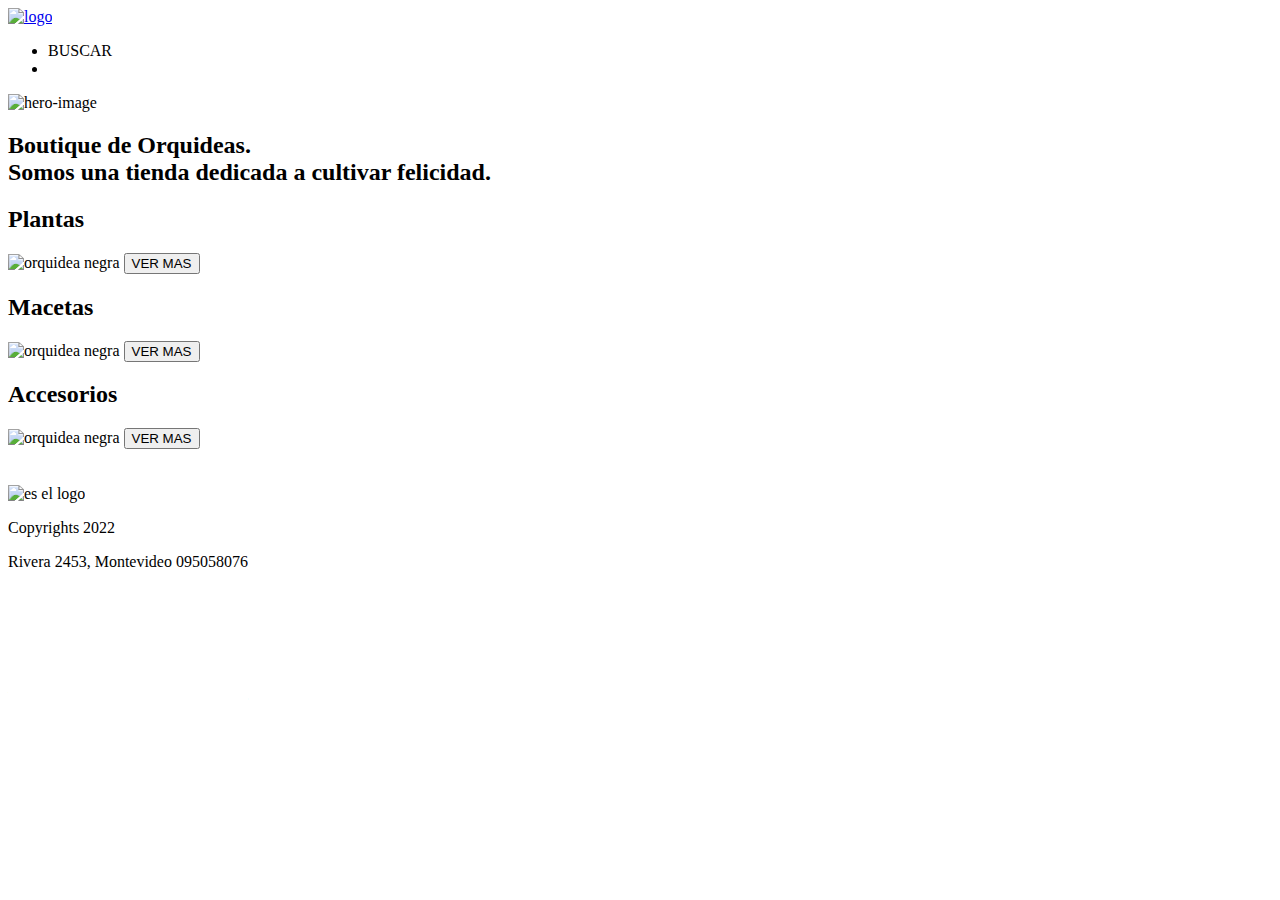
==== index.html @ ec843b94 "cambios en carrito" ====
<!DOCTYPE html>
<html lang="en">

<head>
  <link href="'https://fonts.googleapis.com/css2?family=Nanum+Myeongjo:wght@700&display=swap'" />
  <link rel="stylesheet" type="text/css" href="assets/fontello.css" />
  <link rel="stylesheet" type="text/css" href="assets/fontello-ie7-codes.css" />
  <link rel="stylesheet" type="text/css" href="assets/fontello-embedded.css" />
  <link rel="stylesheet" type="text/css" href="assets/fontello-ie7-codes.css" />
  <link rel="stylesheet" type="text/css" href="assets/fontello-ie7.css" />
  <link rel="stylesheet" type="text/css" href="assets/estilos.css" media="screen" />
  <meta charset="UTF-8">
  <meta http-equiv="X-UA-Compatible" content="IE=edge">
  <meta name="viewport" content="width=device-width, initial-scgit ale=1.0">
  <title>Boutique de Orquideas</title>
</head>

<body>
  <header class="topheader">
    <nav class="topnav">
    
      <div>
        <a href="#" class="logo">
          <img src="assets/logo para header.png" alt="logo">
        </a>
      </div>
      <ul class="menu">
        <li> <span class="icon-search"> BUSCAR</span><a href="#busqueda"></a> </li>
        <li> <a href="#carrito"><span class="icon-basket"></span></a> </li>
      </ul>
    </nav>
  </header>
  <img class="hero-banner" src="assets/herobanner.jpeg" alt="hero-image">
  <h2 class="subtitle"> Boutique de Orquideas. <br>Somos una tienda dedicada a cultivar felicidad.</h2>
  <div class="articles-container">
    <div class="article">
      <h2>Plantas</h2>
      <img class="img-product" src="assets/orquideanegra.jpg" alt="orquidea negra">
      <button class="see-more"  onclick="window.location.href='product-detail.html'">
        VER MAS
      </button>
    </div>
    <div class="article">
      <h2>Macetas</h2>
      <img class="img-product" src="assets/maceta.jpg" alt="orquidea negra">
      <button class="see-more"  onclick="window.location.href='product-detail.html'">
        VER MAS
      </button>
    </div>
    <div class="article">
      <h2>Accesorios</h2>
      <img class="img-product" src="assets/pulverizadores.jpg" alt="orquidea negra">
      <button class="see-more"  onclick="window.location.href='product-detail.html'">
        VER MAS
      </button>
    </div>
  </div>
  </div>
  <br>
  <br>
</body>
<footer>
  <div>
    <img src="assets/logo para header.png" alt="es el logo" height="150" width="150">
    <p>Copyrights 2022 </p>
  </div>
  <div class="footer-data">
    <span class="icon-home info"> Rivera 2453, Montevideo</span>
    <span class="icon-phone info">095058076</span>
  </div>
</footer>

</html>
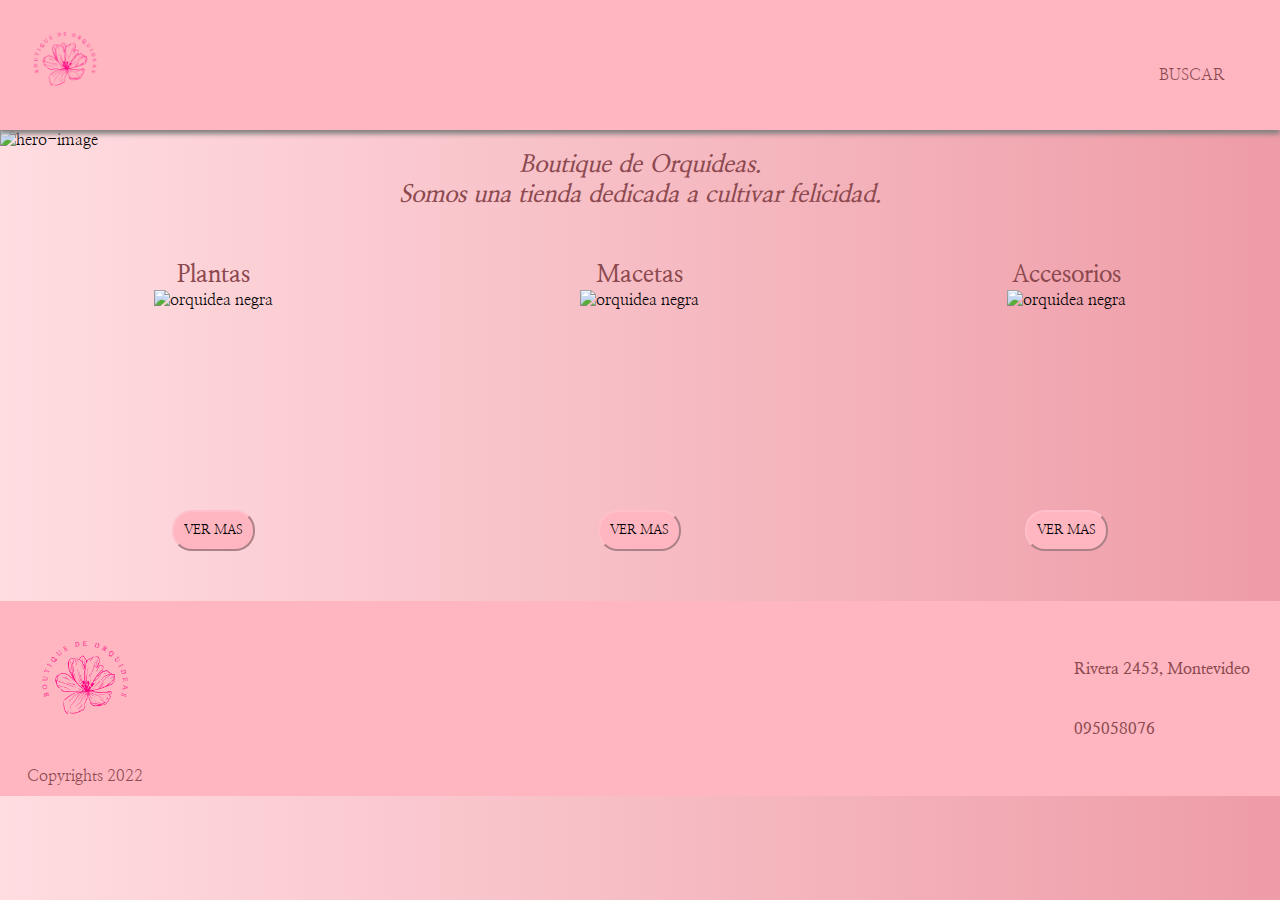
==== commit 984ce93f: "cambios estilo" ====
--- a/index.html
+++ b/index.html
@@ -21,7 +21,7 @@
     
       <div>
         <a href="#" class="logo">
-          <img src="assets/logo para header.png" alt="logo">
+          <img src="assets/Logo Flor Elegante Rosa.png" alt="logo">
         </a>
       </div>
       <ul class="menu">
@@ -61,7 +61,7 @@
 </body>
 <footer>
   <div>
-    <img src="assets/logo para header.png" alt="es el logo" height="150" width="150">
+    <img src="assets/Logo Flor Elegante Rosa.png" alt="es el logo" height="150" width="150">
     <p>Copyrights 2022 </p>
   </div>
   <div class="footer-data">
--- a/assets/estilos.css
+++ b/assets/estilos.css
@@ -0,0 +1,221 @@
+
+@import url('https://fonts.googleapis.com/css2?family=Nanum+Myeongjo:wght@700&display=swap');
+
+
+:root {
+  background: #ee9ca7;  /* fallback for old browsers */
+  background: -webkit-linear-gradient(to right, #ffdde1, #ee9ca7);  /* Chrome 10-25, Safari 5.1-6 */
+  background: linear-gradient(to right, #ffdde1, #ee9ca7); /* W3C, IE 10+/ Edge, Firefox 16+, Chrome 26+, Opera 12+, Safari 7+ */  
+ --navbar-shallow-color: grey;
+ --menu-mobile-background-color: #7e7676; 
+}
+
+
+*{
+  margin: 0;
+  padding: 0;
+  box-sizing: border-box;
+  font-family: Nanum Myeongjo, Verdana, Geneva, Tahoma, sans-serif;
+}
+
+a{
+  text-decoration: none;
+  color: black;
+}
+
+p{
+  text-align: center;
+  color: #8C494F;
+}
+
+h1 {
+  color:#8C494F
+}
+
+h2 {
+  color:#8C494F
+}
+
+.div hero-banner{
+  width: 100%;
+}
+
+.subtitle {
+  font-style: italic;
+  margin-bottom: 40px;
+  text-align: center;
+}
+
+.topheader {
+  justify-content: space-between;
+  box-shadow: 0 4px 5px var(--navbar-shallow-color);
+  position: fixed;
+  width: 100%;
+  height: 130px;
+}
+
+.topnav {
+  display: flex;
+  background-color:lightpink;
+  justify-content: space-between;
+  padding: 10px;
+  height:130px;
+}
+
+.logo img{
+  align-items: center;
+  height: 100%;
+}
+
+.menu {
+  display: flex;
+  list-style: none;
+  margin:0;
+  padding:0;
+  color: #8C494F;
+}
+
+.menu li {
+  padding: 0 15px;
+}
+
+.menu a{
+  font-size: 18px;
+  font-weight: 500 ;
+  line-height: 130px;
+}
+
+footer{
+  display: flex;
+  background-color:#ffb6c1;
+  justify-content: space-between;
+  padding: 10px;
+  margin: 0 auto;
+  width: 100%;
+}
+
+.footer-data {
+  display: flex;
+  flex-direction: column;
+  align-self: center;
+  color: #8C494F;
+}
+
+.info{
+  font-weight: bold;
+  margin: 20px;
+}
+
+.productos {
+  justify-content: space-between ;
+}
+
+.hero-banner{
+height: 400px;
+margin-top: 130px;
+width: 100%;
+}
+.icon-basket{
+  color: #8C494F;
+}
+
+.articles-container {
+  display: flex;
+  flex-direction: row;
+  justify-content: space-around;
+}
+
+.article {
+  margin: 10px;
+  align-items: center;
+  display: flex;
+  flex-direction: column;
+}
+
+.img-product{
+  height: 200px;
+}
+
+.img-cart {
+  width: 200px;
+}
+
+.see-more {
+  border-radius: 20px;
+  padding: 10px;
+  border-color: pink;
+  background-color: lightpink;
+  margin-top: 20px;
+}
+
+.buy {
+  border-radius: 20px;
+  padding: 10px;
+  border-color: pink;
+  background-color: lightpink;
+  margin-top: 20px;
+  color: #8C494F;
+} 
+
+
+.detail-product {
+  width: 35%;
+  padding-left: 40px;
+  text-align: justify;
+}
+ 
+.flex {
+  justify-content: center;  
+  align-items: center;  
+  display: flex;
+  flex-direction: row;
+}
+
+.cart-container {
+  display: flex;
+  flex-direction: column;
+  justify-content: space-around;
+  margin: 0px 40px  
+}
+
+.cart-article {
+  align-items: center;
+  justify-content: space-between;
+  display: flex;
+  flex-direction: row;
+  margin-bottom: 20px;
+}
+
+.cart-buy {
+  display: flex;
+  justify-content: end;
+  flex-direction: column;
+  align-items: flex-end;  
+}
+
+.article-name {
+  padding: 20px 0px;
+}
+
+@media screen and (max-width: 600px) {
+  .articles-container {
+    flex-direction: column;
+  }
+
+  .flex {
+    flex-direction: column;
+  }
+
+  .detail-product {
+    width: 80%;
+    margin-top: 20px;
+  }
+
+  .cart-article {
+    flex-direction: column;
+  }
+
+  .cart-buy {
+    align-items: center;
+  }
+}
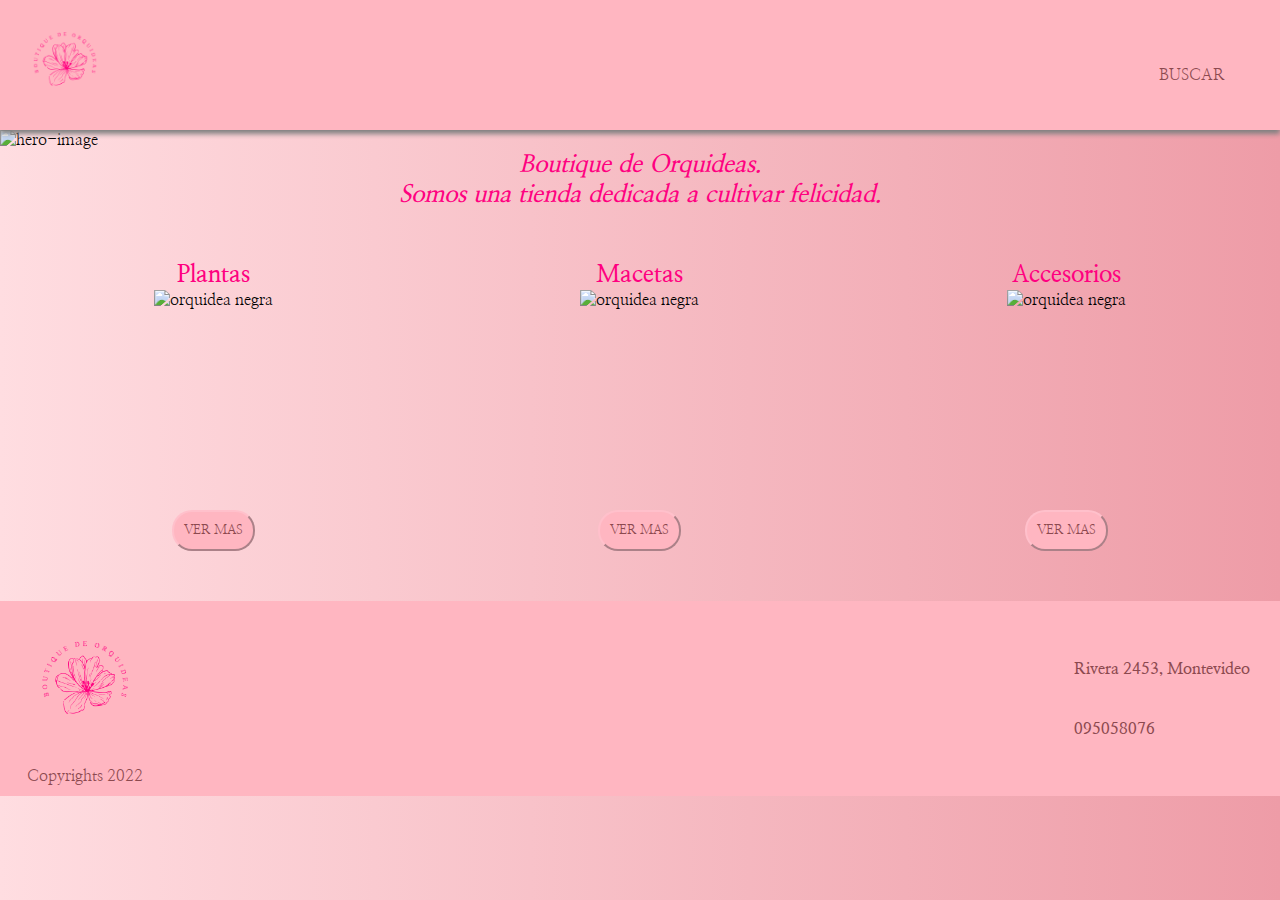
==== commit 6e968607: "cambios estilo" ====
--- a/index.html
+++ b/index.html
@@ -21,12 +21,12 @@
     
       <div>
         <a href="#" class="logo">
-          <img src="assets/Logo Flor Elegante Rosa.png" alt="logo">
+          <img src="assets/Logo Flor Elegante Rosa.png" alt="logo" onclick="window.location.href='index.html'">
         </a>
       </div>
       <ul class="menu">
         <li> <span class="icon-search"> BUSCAR</span><a href="#busqueda"></a> </li>
-        <li> <a href="#carrito"><span class="icon-basket"></span></a> </li>
+        <li> <a href="#carrito"><span class="icon-basket"onclick="window.location.href='carrito.html'"></span></a> </li>
       </ul>
     </nav>
   </header>
--- a/assets/estilos.css
+++ b/assets/estilos.css
@@ -29,11 +29,15 @@
 }
 
 h1 {
-  color:#8C494F
+  color:#FF0080;
 }
 
 h2 {
-  color:#8C494F
+  color:#FF0080;
+}
+
+h3 {
+  color:#FF0080;
 }
 
 .div hero-banner{
@@ -157,6 +161,10 @@
   color: #8C494F;
 } 
 
+button{
+  color: #8C494F;
+}
+
 
 .detail-product {
   width: 35%;
@@ -197,6 +205,10 @@
   padding: 20px 0px;
 }
 
+a{
+  color:#8C494F
+}
+
 @media screen and (max-width: 600px) {
   .articles-container {
     flex-direction: column;
